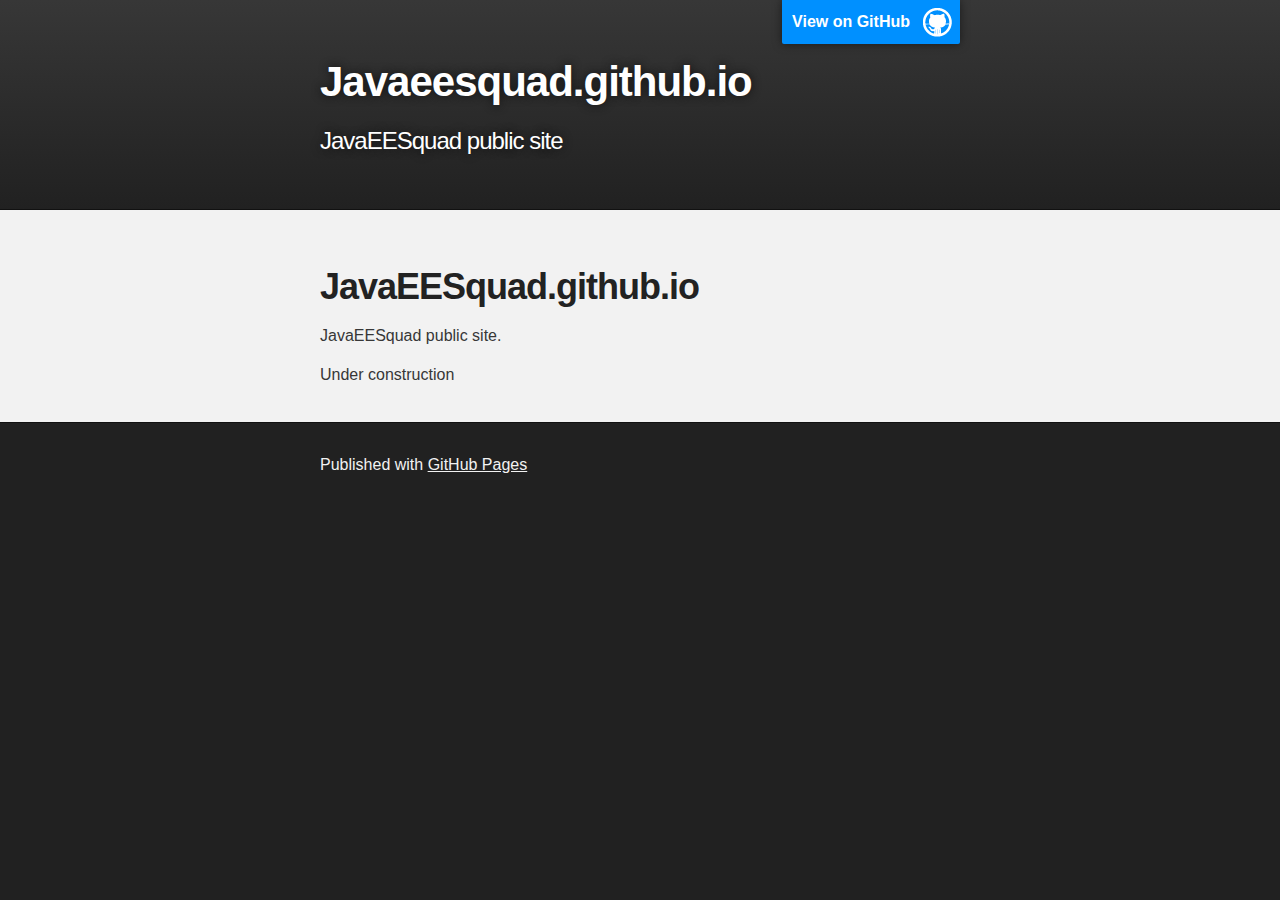
==== index.html @ 220a65f4 "Replace master branch with page content via GitHub" ====
<!DOCTYPE html>
<html>

  <head>
    <meta charset='utf-8' />
    <meta http-equiv="X-UA-Compatible" content="chrome=1" />
    <meta name="description" content="Javaeesquad.github.io : JavaEESquad public site" />

    <link rel="stylesheet" type="text/css" media="screen" href="stylesheets/stylesheet.css">

    <title>Javaeesquad.github.io</title>
  </head>

  <body>

    <!-- HEADER -->
    <div id="header_wrap" class="outer">
        <header class="inner">
          <a id="forkme_banner" href="https://github.com/JavaEESquad">View on GitHub</a>

          <h1 id="project_title">Javaeesquad.github.io</h1>
          <h2 id="project_tagline">JavaEESquad public site</h2>

        </header>
    </div>

    <!-- MAIN CONTENT -->
    <div id="main_content_wrap" class="outer">
      <section id="main_content" class="inner">
        <h1>
<a name="javaeesquadgithubio" class="anchor" href="#javaeesquadgithubio"><span class="octicon octicon-link"></span></a>JavaEESquad.github.io</h1>

<p>JavaEESquad public site.</p>

<p>Under construction</p>
      </section>
    </div>

    <!-- FOOTER  -->
    <div id="footer_wrap" class="outer">
      <footer class="inner">
        <p>Published with <a href="http://pages.github.com">GitHub Pages</a></p>
      </footer>
    </div>

    

  </body>
</html>
---- stylesheets/stylesheet.css ----
/*******************************************************************************
Slate Theme for GitHub Pages
by Jason Costello, @jsncostello
*******************************************************************************/

@import url(pygment_trac.css);

/*******************************************************************************
MeyerWeb Reset
*******************************************************************************/

html, body, div, span, applet, object, iframe,
h1, h2, h3, h4, h5, h6, p, blockquote, pre,
a, abbr, acronym, address, big, cite, code,
del, dfn, em, img, ins, kbd, q, s, samp,
small, strike, strong, sub, sup, tt, var,
b, u, i, center,
dl, dt, dd, ol, ul, li,
fieldset, form, label, legend,
table, caption, tbody, tfoot, thead, tr, th, td,
article, aside, canvas, details, embed,
figure, figcaption, footer, header, hgroup,
menu, nav, output, ruby, section, summary,
time, mark, audio, video {
  margin: 0;
  padding: 0;
  border: 0;
  font: inherit;
  vertical-align: baseline;
}

/* HTML5 display-role reset for older browsers */
article, aside, details, figcaption, figure,
footer, header, hgroup, menu, nav, section {
  display: block;
}

ol, ul {
  list-style: none;
}

table {
  border-collapse: collapse;
  border-spacing: 0;
}

/*******************************************************************************
Theme Styles
*******************************************************************************/

body {
  box-sizing: border-box;
  color:#373737;
  background: #212121;
  font-size: 16px;
  font-family: 'Myriad Pro', Calibri, Helvetica, Arial, sans-serif;
  line-height: 1.5;
  -webkit-font-smoothing: antialiased;
}

h1, h2, h3, h4, h5, h6 {
  margin: 10px 0;
  font-weight: 700;
  color:#222222;
  font-family: 'Lucida Grande', 'Calibri', Helvetica, Arial, sans-serif;
  letter-spacing: -1px;
}

h1 {
  font-size: 36px;
  font-weight: 700;
}

h2 {
  padding-bottom: 10px;
  font-size: 32px;
  background: url('../images/bg_hr.png') repeat-x bottom;
}

h3 {
  font-size: 24px;
}

h4 {
  font-size: 21px;
}

h5 {
  font-size: 18px;
}

h6 {
  font-size: 16px;
}

p {
  margin: 10px 0 15px 0;
}

footer p {
  color: #f2f2f2;
}

a {
  text-decoration: none;
  color: #007edf;
  text-shadow: none;

  transition: color 0.5s ease;
  transition: text-shadow 0.5s ease;
  -webkit-transition: color 0.5s ease;
  -webkit-transition: text-shadow 0.5s ease;
  -moz-transition: color 0.5s ease;
  -moz-transition: text-shadow 0.5s ease;
  -o-transition: color 0.5s ease;
  -o-transition: text-shadow 0.5s ease;
  -ms-transition: color 0.5s ease;
  -ms-transition: text-shadow 0.5s ease;
}

a:hover, a:focus {text-decoration: underline;}

footer a {
  color: #F2F2F2;
  text-decoration: underline;
}

em {
  font-style: italic;
}

strong {
  font-weight: bold;
}

img {
  position: relative;
  margin: 0 auto;
  max-width: 739px;
  padding: 5px;
  margin: 10px 0 10px 0;
  border: 1px solid #ebebeb;

  box-shadow: 0 0 5px #ebebeb;
  -webkit-box-shadow: 0 0 5px #ebebeb;
  -moz-box-shadow: 0 0 5px #ebebeb;
  -o-box-shadow: 0 0 5px #ebebeb;
  -ms-box-shadow: 0 0 5px #ebebeb;
}

p img {
  display: inline;
  margin: 0;
  padding: 0;
  vertical-align: middle;
  text-align: center;
  border: none;
}

pre, code {
  width: 100%;
  color: #222;
  background-color: #fff;

  font-family: Monaco, "Bitstream Vera Sans Mono", "Lucida Console", Terminal, monospace;
  font-size: 14px;

  border-radius: 2px;
  -moz-border-radius: 2px;
  -webkit-border-radius: 2px;
}

pre {
  width: 100%;
  padding: 10px;
  box-shadow: 0 0 10px rgba(0,0,0,.1);
  overflow: auto;
}

code {
  padding: 3px;
  margin: 0 3px;
  box-shadow: 0 0 10px rgba(0,0,0,.1);
}

pre code {
  display: block;
  box-shadow: none;
}

blockquote {
  color: #666;
  margin-bottom: 20px;
  padding: 0 0 0 20px;
  border-left: 3px solid #bbb;
}


ul, ol, dl {
  margin-bottom: 15px
}

ul {
  list-style: inside;
  padding-left: 20px;
}

ol {
  list-style: decimal inside;
  padding-left: 20px;
}

dl dt {
  font-weight: bold;
}

dl dd {
  padding-left: 20px;
  font-style: italic;
}

dl p {
  padding-left: 20px;
  font-style: italic;
}

hr {
  height: 1px;
  margin-bottom: 5px;
  border: none;
  background: url('../images/bg_hr.png') repeat-x center;
}

table {
  border: 1px solid #373737;
  margin-bottom: 20px;
  text-align: left;
 }

th {
  font-family: 'Lucida Grande', 'Helvetica Neue', Helvetica, Arial, sans-serif;
  padding: 10px;
  background: #373737;
  color: #fff;
 }

td {
  padding: 10px;
  border: 1px solid #373737;
 }

form {
  background: #f2f2f2;
  padding: 20px;
}

/*******************************************************************************
Full-Width Styles
*******************************************************************************/

.outer {
  width: 100%;
}

.inner {
  position: relative;
  max-width: 640px;
  padding: 20px 10px;
  margin: 0 auto;
}

#forkme_banner {
  display: block;
  position: absolute;
  top:0;
  right: 10px;
  z-index: 10;
  padding: 10px 50px 10px 10px;
  color: #fff;
  background: url('../images/blacktocat.png') #0090ff no-repeat 95% 50%;
  font-weight: 700;
  box-shadow: 0 0 10px rgba(0,0,0,.5);
  border-bottom-left-radius: 2px;
  border-bottom-right-radius: 2px;
}

#header_wrap {
  background: #212121;
  background: -moz-linear-gradient(top, #373737, #212121);
  background: -webkit-linear-gradient(top, #373737, #212121);
  background: -ms-linear-gradient(top, #373737, #212121);
  background: -o-linear-gradient(top, #373737, #212121);
  background: linear-gradient(top, #373737, #212121);
}

#header_wrap .inner {
  padding: 50px 10px 30px 10px;
}

#project_title {
  margin: 0;
  color: #fff;
  font-size: 42px;
  font-weight: 700;
  text-shadow: #111 0px 0px 10px;
}

#project_tagline {
  color: #fff;
  font-size: 24px;
  font-weight: 300;
  background: none;
  text-shadow: #111 0px 0px 10px;
}

#downloads {
  position: absolute;
  width: 210px;
  z-index: 10;
  bottom: -40px;
  right: 0;
  height: 70px;
  background: url('../images/icon_download.png') no-repeat 0% 90%;
}

.zip_download_link {
  display: block;
  float: right;
  width: 90px;
  height:70px;
  text-indent: -5000px;
  overflow: hidden;
  background: url(../images/sprite_download.png) no-repeat bottom left;
}

.tar_download_link {
  display: block;
  float: right;
  width: 90px;
  height:70px;
  text-indent: -5000px;
  overflow: hidden;
  background: url(../images/sprite_download.png) no-repeat bottom right;
  margin-left: 10px;
}

.zip_download_link:hover {
  background: url(../images/sprite_download.png) no-repeat top left;
}

.tar_download_link:hover {
  background: url(../images/sprite_download.png) no-repeat top right;
}

#main_content_wrap {
  background: #f2f2f2;
  border-top: 1px solid #111;
  border-bottom: 1px solid #111;
}

#main_content {
  padding-top: 40px;
}

#footer_wrap {
  background: #212121;
}



/*******************************************************************************
Small Device Styles
*******************************************************************************/

@media screen and (max-width: 480px) {
  body {
    font-size:14px;
  }

  #downloads {
    display: none;
  }

  .inner {
    min-width: 320px;
    max-width: 480px;
  }

  #project_title {
  font-size: 32px;
  }

  h1 {
    font-size: 28px;
  }

  h2 {
    font-size: 24px;
  }

  h3 {
    font-size: 21px;
  }

  h4 {
    font-size: 18px;
  }

  h5 {
    font-size: 14px;
  }

  h6 {
    font-size: 12px;
  }

  code, pre {
    min-width: 320px;
    max-width: 480px;
    font-size: 11px;
  }

}
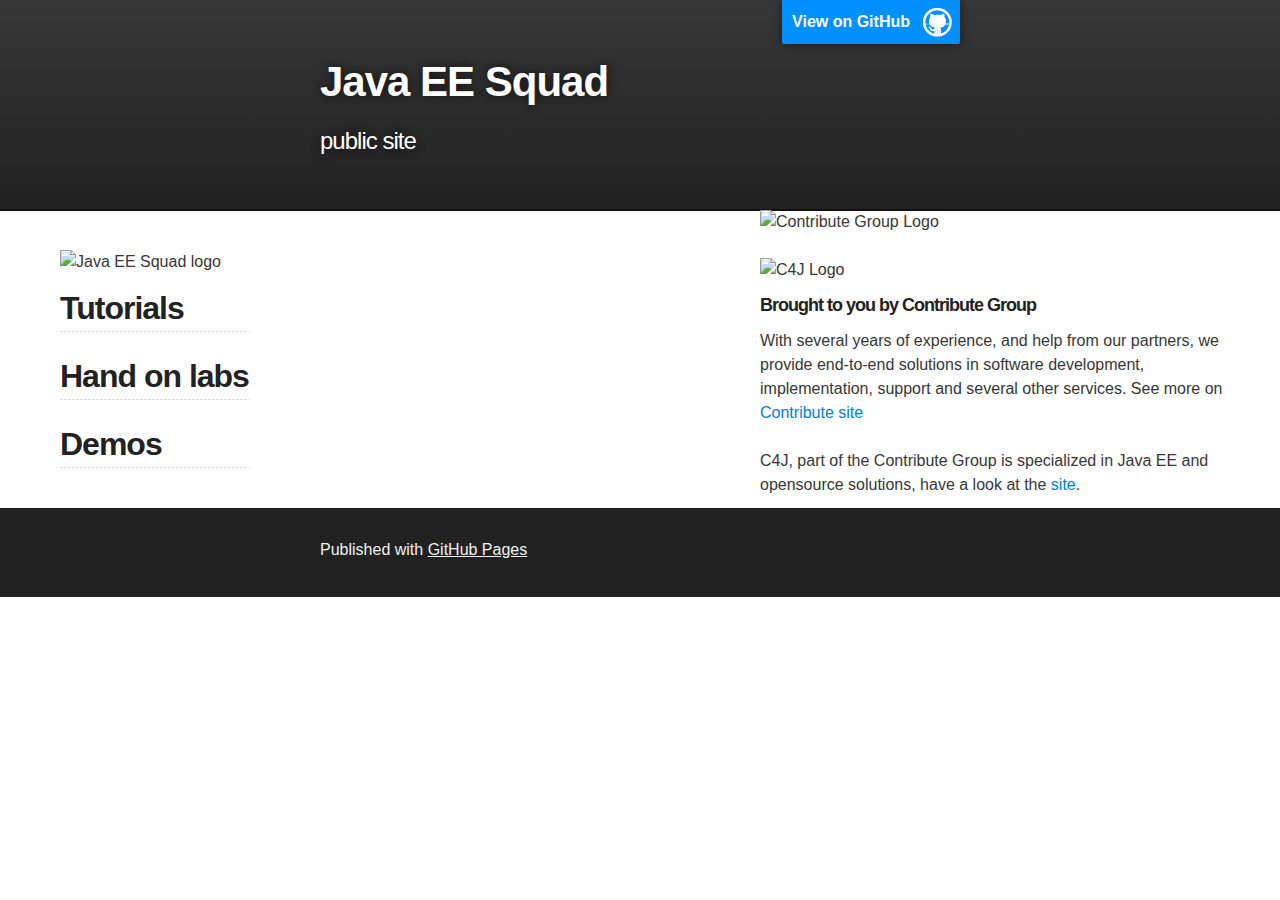
==== commit 423c2be0: "Site layout" ====
--- a/index.html
+++ b/index.html
@@ -8,7 +8,7 @@
 
     <link rel="stylesheet" type="text/css" media="screen" href="stylesheets/stylesheet.css">
 
-    <title>Javaeesquad.github.io</title>
+    <title>Java EE Squad</title>
   </head>
 
   <body>
@@ -18,8 +18,8 @@
         <header class="inner">
           <a id="forkme_banner" href="https://github.com/JavaEESquad">View on GitHub</a>
 
-          <h1 id="project_title">Javaeesquad.github.io</h1>
-          <h2 id="project_tagline">JavaEESquad public site</h2>
+          <h1 id="project_title">Java EE Squad</h1>
+          <h2 id="project_tagline">public site</h2>
 
         </header>
     </div>
@@ -27,14 +27,30 @@
     <!-- MAIN CONTENT -->
     <div id="main_content_wrap" class="outer">
       <section id="main_content" class="inner">
-        <h1>
-<a name="javaeesquadgithubio" class="anchor" href="#javaeesquadgithubio"><span class="octicon octicon-link"></span></a>JavaEESquad.github.io</h1>
+         <img src="https://raw.github.com/JavaEESquad/images/master/JavaEESquad.png" alt="Java EE Squad logo" />
+		 
+		 <h2>Tutorials</h2>
+		 
+		 <h2>Hand on labs</h2>
+		 
+		 <h2>Demos</h2>
+		 
 
-<p>JavaEESquad public site.</p>
+      </section>
+		 <div class="right">
+			<img alt="Contribute Group Logo" src="https://raw.github.com/JavaEESquad/images/master/ContributeGroupShort.png"> <br><br><img alt="C4J Logo" src="http://www.c4j.be/c4j-theme/images/logo.png">
 
-<p>Under construction</p>
-      </section>
-    </div>
+<div class="widget Text" id="Text1">
+<h5 class="title">Brought to you by Contribute Group</h5>
+<div class="widget-content">
+<div style="font-weight: normal;"><span style="font-size:100%;">With several years of experience, and help from our partners, we provide end-to-end solutions in software 					development, implementation, support and several other services. See more on </span><a href="http://www.contribute.be/" style="font-size: 100%;">Contribute site</a></div><div style="font-weight: normal;"><br></div><div style="font-weight: normal;">C4J, part of the Contribute Group is specialized in Java EE and opensource solutions, have a look at the <a href="http://www.c4j.be">site</a>.</div>
+</div>
+<div class="clear"></div>
+</div>
+
+			</div>
+
+	  </div>
 
     <!-- FOOTER  -->
     <div id="footer_wrap" class="outer">
--- a/stylesheets/stylesheet.css
+++ b/stylesheets/stylesheet.css
@@ -51,7 +51,7 @@
 body {
   box-sizing: border-box;
   color:#373737;
-  background: #212121;
+  /*background: #212121;*/
   font-size: 16px;
   font-family: 'Myriad Pro', Calibri, Helvetica, Arial, sans-serif;
   line-height: 1.5;
@@ -137,6 +137,7 @@
   position: relative;
   margin: 0 auto;
   max-width: 739px;
+  /*
   padding: 5px;
   margin: 10px 0 10px 0;
   border: 1px solid #ebebeb;
@@ -146,6 +147,7 @@
   -moz-box-shadow: 0 0 5px #ebebeb;
   -o-box-shadow: 0 0 5px #ebebeb;
   -ms-box-shadow: 0 0 5px #ebebeb;
+  */
 }
 
 p img {
@@ -360,10 +362,13 @@
 
 #main_content {
   padding-top: 40px;
+  float: left;
+  margin-left: 50px;
 }
 
 #footer_wrap {
   background: #212121;
+  clear: both;
 }
 
 
@@ -421,3 +426,9 @@
   }
 
 }
+
+.right {
+  float: right;
+  width: 500px;
+  margin-right: 20px;
+}
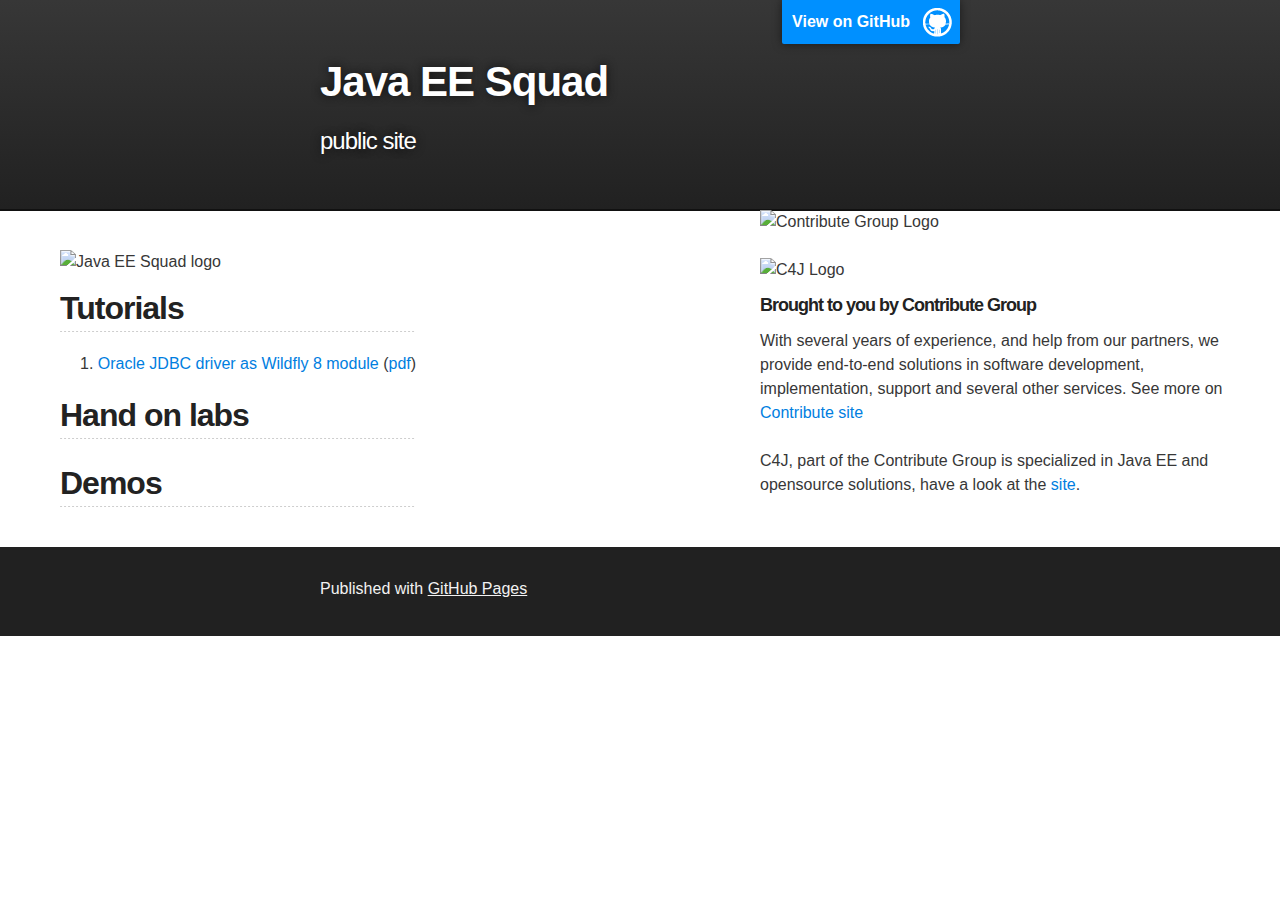
==== commit 62b2b5f8: "'Oracle JDBC driver as Wildfly 8 module' tutorial" ====
--- a/index.html
+++ b/index.html
@@ -30,6 +30,9 @@
          <img src="https://raw.github.com/JavaEESquad/images/master/JavaEESquad.png" alt="Java EE Squad logo" />
 		 
 		 <h2>Tutorials</h2>
+			<ol>
+			  <li><a href="tutorials\wildflyOracleModule\wildflyOracleModule.html" target="_blank">Oracle JDBC driver as Wildfly 8 module</a> (<a href="tutorials\wildflyOracleModule\wildflyOracleModule.pdf" target="_blank">pdf</a>)</li>
+			</ol>
 		 
 		 <h2>Hand on labs</h2>
 		 
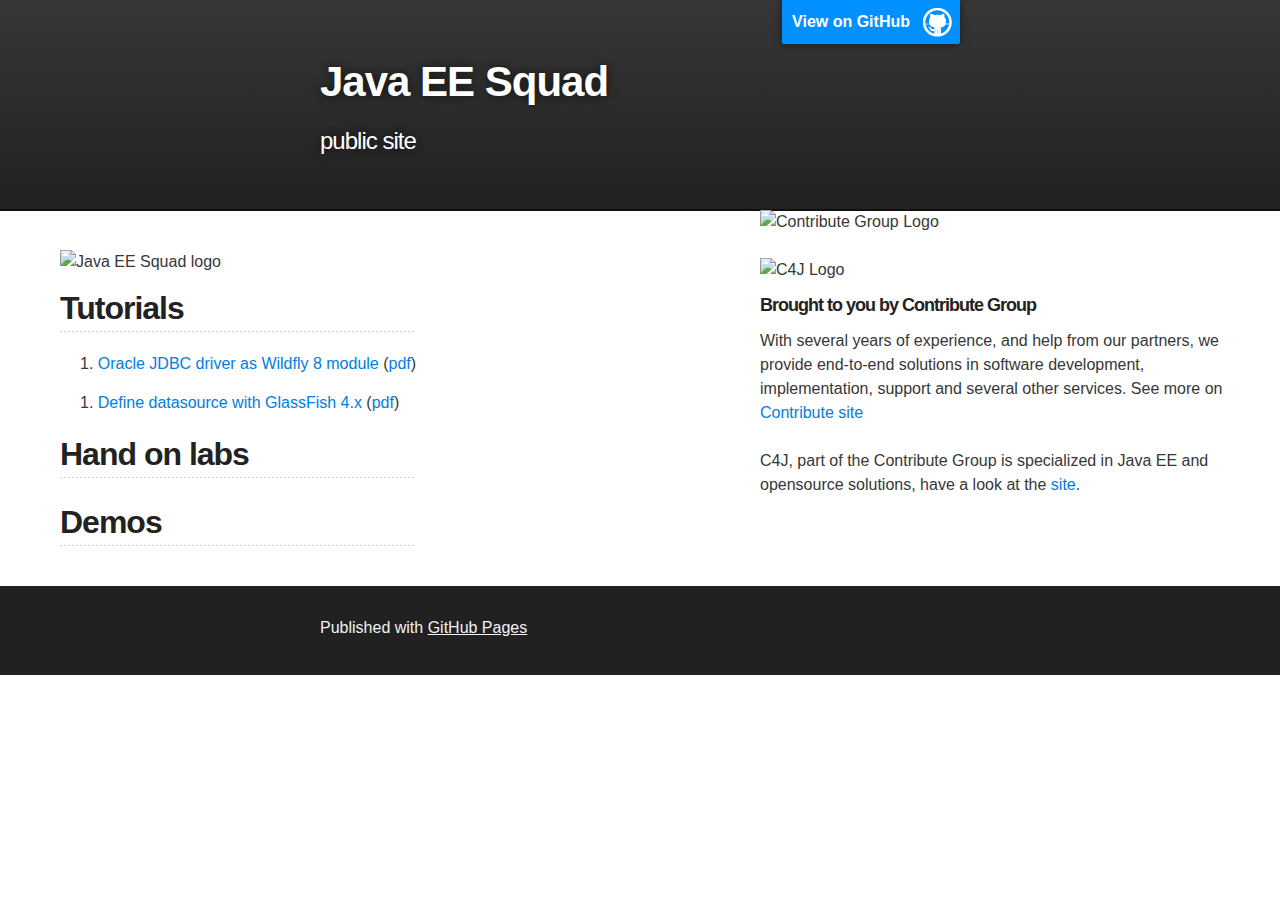
==== commit f2c44305: "Glassfish datasource tutorial" ====
--- a/index.html
+++ b/index.html
@@ -31,9 +31,12 @@
 		 
 		 <h2>Tutorials</h2>
 			<ol>
-			  <li><a href="tutorials\wildflyOracleModule\wildflyOracleModule.html" target="_blank">Oracle JDBC driver as Wildfly 8 module</a> (<a href="tutorials\wildflyOracleModule\wildflyOracleModule.pdf" target="_blank">pdf</a>)</li>
+			  <li><a href="tutorials/wildflyOracleModule/wildflyOracleModule.html" target="_blank">Oracle JDBC driver as Wildfly 8 module</a> (<a href="tutorials/wildflyOracleModule/wildflyOracleModule.pdf" target="_blank">pdf</a>)</li>
 			</ol>
-		 
+			<ol>
+			  <li><a href="tutorials/glassfishDatasource/glassFishDatasource.html" target="_blank">Define datasource with GlassFish 4.x</a> (<a href="tutorials/glassfishDatasource/glassFishDatasource.pdf" target="_blank">pdf</a>)</li>
+			</ol>
+
 		 <h2>Hand on labs</h2>
 		 
 		 <h2>Demos</h2>
@@ -41,7 +44,7 @@
 
       </section>
 		 <div class="right">
-			<img alt="Contribute Group Logo" src="https://raw.github.com/JavaEESquad/images/master/ContributeGroupShort.png"> <br><br><img alt="C4J Logo" src="http://www.c4j.be/c4j-theme/images/logo.png">
+			<img alt="Contribute Group Logo" src="https://raw.github.com/JavaEESquad/images/master/ContributeGroupShort.png"> <br><br><img alt="C4J Logo" src="http://c4j.be/sites/default/files/c4j%20logo.png">
 
 <div class="widget Text" id="Text1">
 <h5 class="title">Brought to you by Contribute Group</h5>
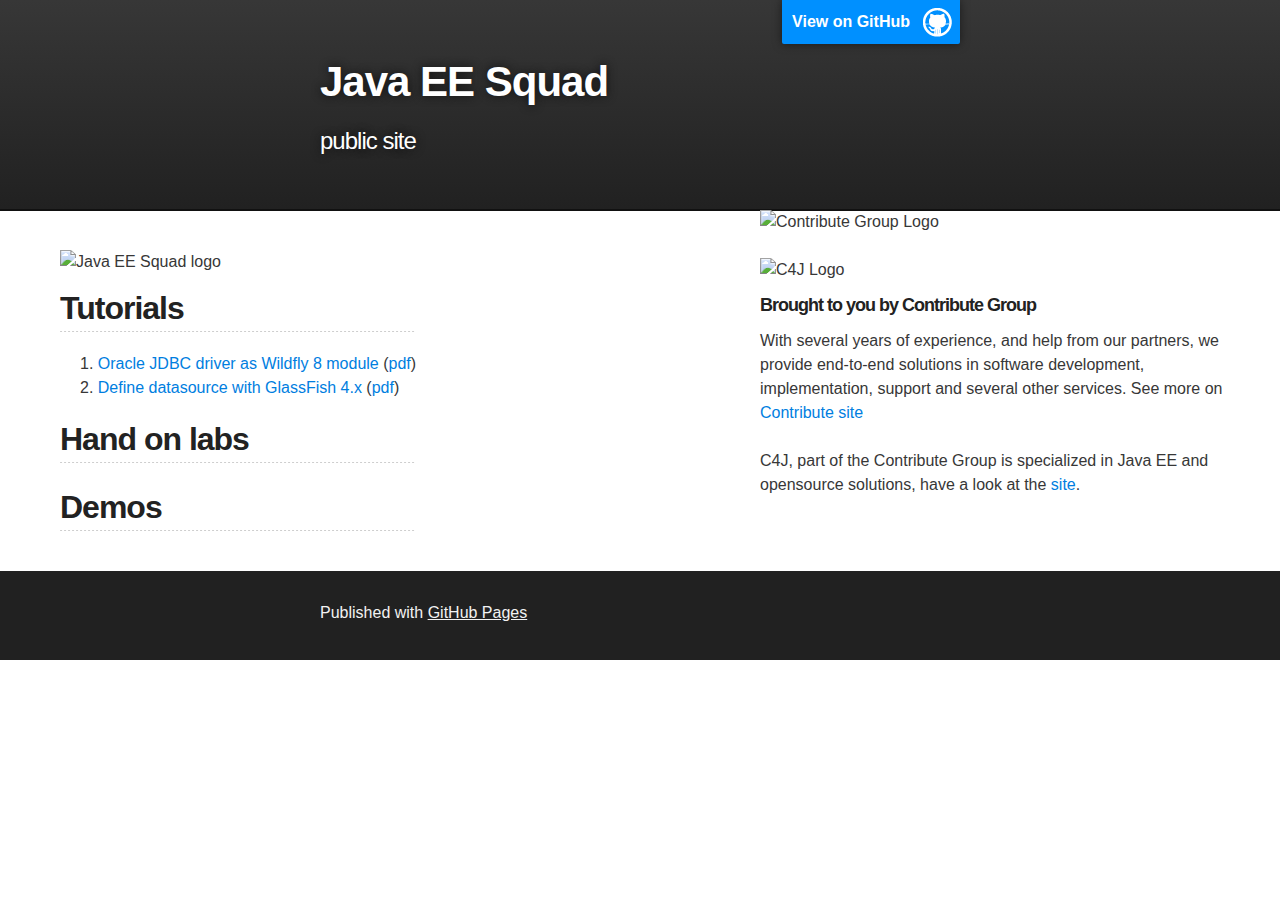
==== commit 72bd69c7: "Fix numbering tutorial" ====
--- a/index.html
+++ b/index.html
@@ -32,8 +32,6 @@
 		 <h2>Tutorials</h2>
 			<ol>
 			  <li><a href="tutorials/wildflyOracleModule/wildflyOracleModule.html" target="_blank">Oracle JDBC driver as Wildfly 8 module</a> (<a href="tutorials/wildflyOracleModule/wildflyOracleModule.pdf" target="_blank">pdf</a>)</li>
-			</ol>
-			<ol>
 			  <li><a href="tutorials/glassfishDatasource/glassFishDatasource.html" target="_blank">Define datasource with GlassFish 4.x</a> (<a href="tutorials/glassfishDatasource/glassFishDatasource.pdf" target="_blank">pdf</a>)</li>
 			</ol>
 
